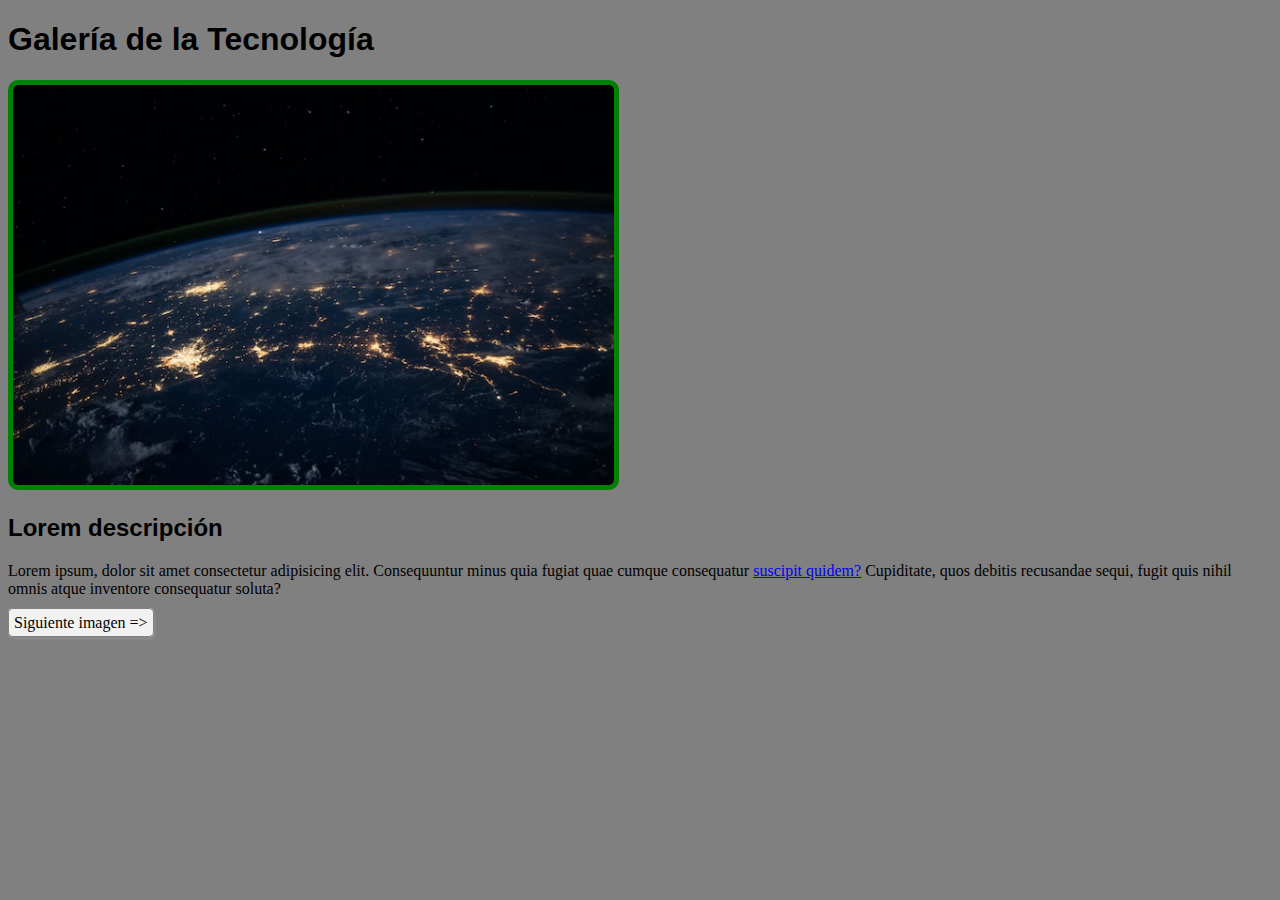
==== index.html @ 5d00fab5 "cambio de nombre de archivo page1" ====
<!DOCTYPE html>
<html lang="es">

<head>
    <meta charset="UTF-8">
    <meta name="viewport" content="width=device-width, initial-scale=1.0">
    <title>Galería de la Tecnología - Página 1</title>
    <link rel="stylesheet" href="styles.css">
</head>

<body>
    <h1>Galería de la Tecnología</h1>
    <img src="img1.jpg" alt="Imagen de la NASA" class="image"/>
    <h2>Lorem descripción</h2>
    <p>Lorem ipsum, dolor sit amet consectetur adipisicing elit. Consequuntur minus quia fugiat quae cumque consequatur
        <a href="page2.html">suscipit quidem?</a> Cupiditate, quos debitis recusandae sequi, fugit quis nihil omnis atque inventore consequatur
        soluta?</p>
    <a href="page2.html" title="Imagen siguiente" class="link-button">Siguiente imagen =&gt;</a>
</body>

</html>
---- styles.css ----
h1 {
    font-family: Verdana, Geneva, Tahoma, sans-serif;
}

h2 {
    font-family: Verdana, Geneva, Tahoma, sans-serif;
}

body {
    background-color: grey;
 

}

.image {
  border: 5px solid green;
  border-radius: 10px;
  height: 400px;
}

.link-button {
  text-decoration: none;
  color: black;
  border: 1px solid gray;
  background-color: #f2f2f2;
  padding: 5px;
  border-radius: 5px;
  box-shadow: 2px 3px #888888;
}

a:hover {
  border-radius: 10px;
  font-size: larger;
  background-color: #bdbaba;
}


#div_img{
    display: flex;
    justify-content: center;
    align-items: center;
}
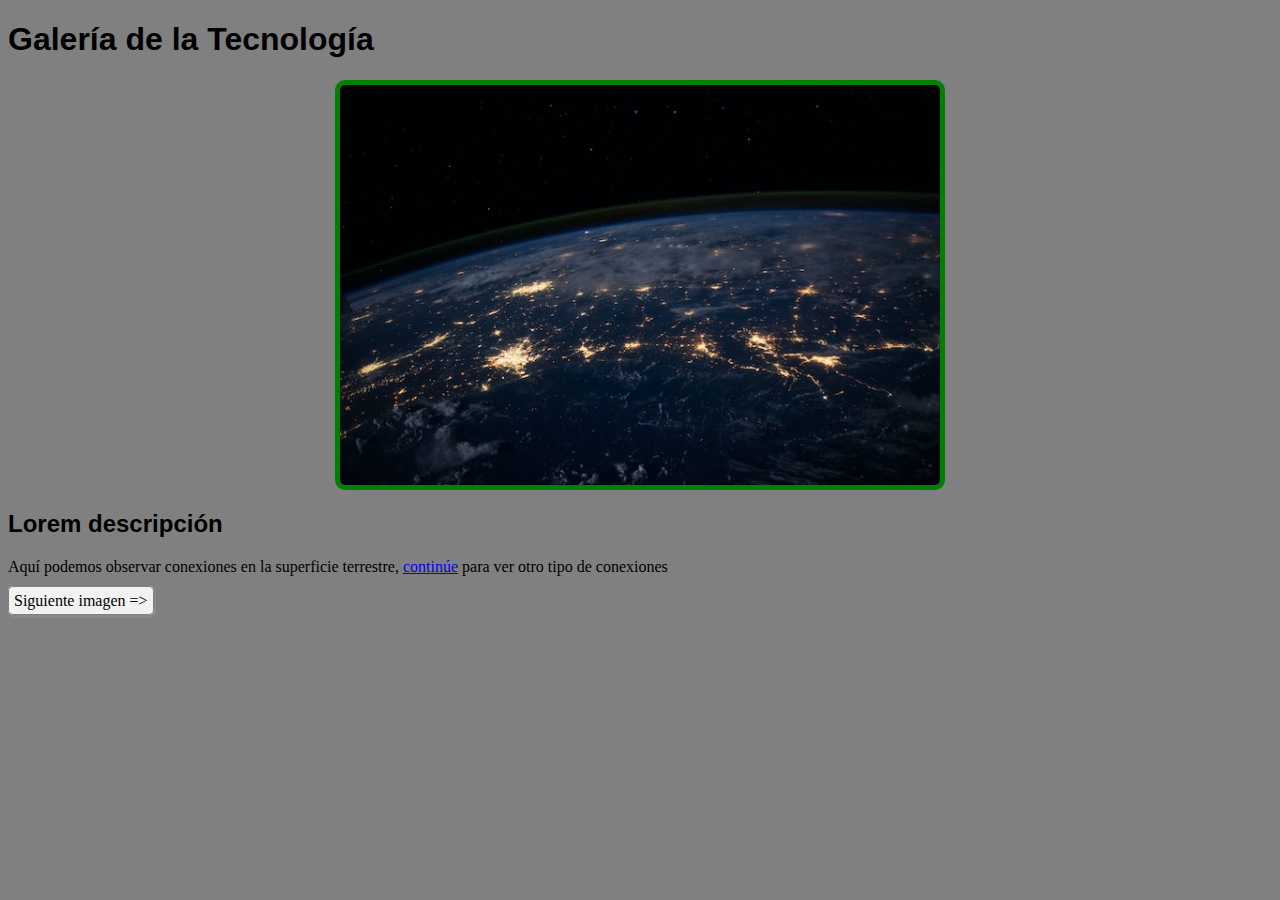
==== commit 33b5424e: "Merge branch 'main' of https://github.com/desosa3c/practicaGrupal62 into DeSosa cambio de nombre arc" ====
--- a/index.html
+++ b/index.html
@@ -10,11 +10,12 @@
 
 <body>
     <h1>Galería de la Tecnología</h1>
-    <img src="img1.jpg" alt="Imagen de la NASA" class="image"/>
+    <div id="div_img">
+        <img src="img1.jpg" alt="Imagen de la NASA" class="image"/>
+    </div>    
     <h2>Lorem descripción</h2>
-    <p>Lorem ipsum, dolor sit amet consectetur adipisicing elit. Consequuntur minus quia fugiat quae cumque consequatur
-        <a href="page2.html">suscipit quidem?</a> Cupiditate, quos debitis recusandae sequi, fugit quis nihil omnis atque inventore consequatur
-        soluta?</p>
+    <p>Aquí podemos observar conexiones en la superficie terrestre,
+        <a href="page2.html">continúe</a> para ver otro tipo de conexiones</p>
     <a href="page2.html" title="Imagen siguiente" class="link-button">Siguiente imagen =&gt;</a>
 </body>
 
